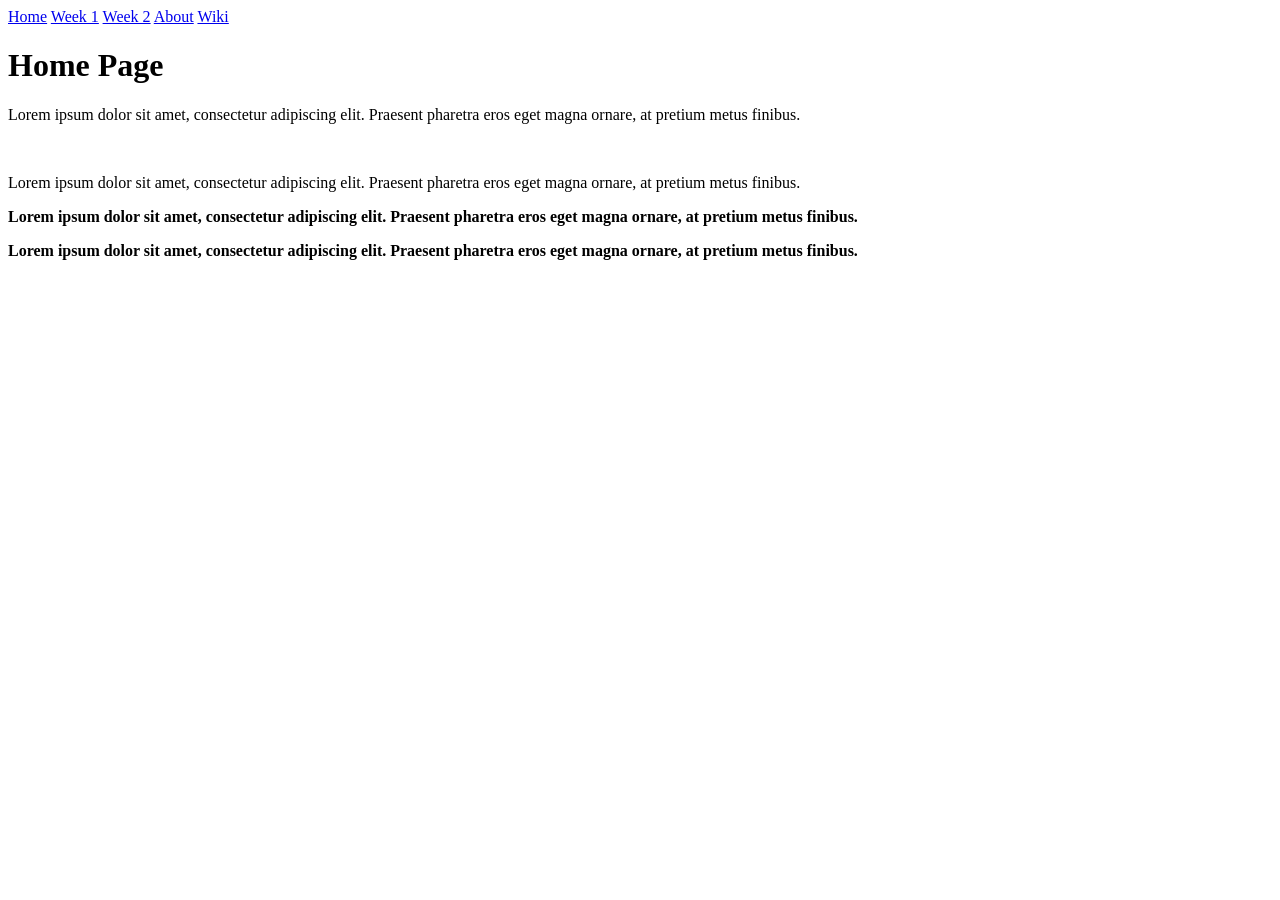
==== index.html @ 8a45711b "first commit" ====
<!doctype html>
<html>
  <head>
    <meta charset="utf-8" />
    <meta name="viewport" content="width-device-width, initial-scale=1" />
    <link rel="stylesheet" href="assets/styles.css" />
    <title>Calvin's Site</title>
    <!-- prettier-ignore-start
                      =#%##%%%%%%%%%%%%%%%%%%%@@%%%%%%%#########%%%%%%%%%%%%%%%%%@%%%##########
                        -*%%%##%%%%%%%%%%%%%%%%%%%%@@%%@@@%%%%##******#########%%%%%%%%@@@@%########
                     .+#%%%%%%%%%%%%%%%%%%%%%%%%%%@%%%%%%%%%%%%%##***########%%%%%%%%%%%%%%%%%%#####
                   .=%%%##%#######%%%%%%%%%%%%%%%%%%%%%#%%%%%%%%%%%###%%%%%%%%%%%%%%%%##%%%%%%%#####
                  -#%%%%#########%%%%######%%%%###%%%%%%%%%%%%%####********#######################*#
                .+#%%%####%%%##*#####*****#%%#####%%%%%%%%%%######**********************####*******#
              =*#%%%%##%%%%%%%#*#%##**##***############%%%%#######**##########******++++++**####****
            :+**##%%%%%%%%###%###%#***********##***#############********####*****++++++++++++*******
          :+***###%%%%%##***#######**************************++++++++++++++++++++++++++++++++++*****
         =*****####%%#**********+********++++++++++++++++++++++++++=======++++=+++=++++++++++++++++*
        =*##**####%##****++++++++++++++++++++++=++++=++==+=========================================+
       =##***#####**+++++++++++++++++====+++=====++=================================================
      .******###**+++++******+++========++=====-=++======+++++=+++++++++++++========================
      +*********+++**##########***+++===++=====--======+++******####***+****+++++++=================
     =*****++++++**####%%%%###*****+++=+++============++++**+++++*****####***+++++++++======-===----
    .+***+++++***##%%#########******++++++==============++*+++++++***********###*++++++======-------
    =##*+++++**####***+++***####*****++++=======--======+*#*++++***+++++=====+++*****+++========--=-
    :##*++*+**###+++*******#######****++++=======---====+##*++***++++++++++++++===+****++=========--
    .##*+++**##*+++*******######%%##***++=======----===+#%#*+***++++++++=====++++====+*#*+=========-
     +#*+++******###**#%%%%%%%%%%%%%#**++=+++===---==+*#%%%#*****++***####%%##*++=====++*#*+=======-
      **+++***###+=--+%*+%@@%%%%###%%%#*+++++===---==+**#%%#********+-=*+*%%@%**%#*++==+*****+======
      *++++*****+=-==+#%%%%%%%%######**+++++==========+++#%#****+=--===+########*--=+++++**++++=====
     .*++*+******++===+*#%%%%%#####**+++++===============+##*****++++=-==*####*+-======++++++=======
      *+++++++++++***+++***#######****+++================+*##**+***+++++***+++======================
      =++++++++++++++++++***********++++==================++++====+++++++++++======================-
      .*++++++++++++++**###****+++++++======---===========++***++========================-----------
       =++++++++++++***##**+++++====-======----=------------=+***###**+++*+++++++=====--------------
        *++*++++*******#*+++++++++==+++=========------------=++++++*+*++=++****++++========---------
        +*++***+********++=++++++++*****++====+++++++++++++++++++++++========+****++==============--
         #*+**+++++****+++++++++++++*****+++++***##*********+++++==============++***++==============
         +*+++++++*#*++++++++++++++++*++**+*****##******++++=+++=+++==========+====+**+=========+++=
         .***+++++**++++++++++++++++*++++++++++++++++++++**+++++++++=====++=++*+===-=**=========++++
          =****+++**++++**+**++++++++++++++++++++++++++++++=+=+==+++=======+*##*+++===*+========++++
           -****+++********************+++++++++++++++++++*******++++++**#%%@@%#*+++++++========++++
            .+****+********######******************************+++*+++++#%@@@@%*+++++++======-==++++
              -++*************#%%%%#**##*########***+**+-:-=+----====***#%@%#**++**++++=========+++=
                =************++*#%%#++++++====+**=---=*-:::==----===*%####*+==+++*++++====+++++++++=
                 .=***********++**###*+++======++-----+::::-+=-=*#####*++=======++++=++==+****++++++
                    =*********++++**#***#*+===+++===-==:--:-==+#%%#*++++===========+*+==+****+++++++
                       -+++***+*++++***##%%*==+++======----*%%%#*+++===========+====+++++***+++=====
                              ===+++++***####*****+===+*#%%%#**+++=================++++++++++++=====
                               ::++++++++****###**#*######*++++++========++==+==--======++++++++====
                         .%@@@@@%++++++*++++++++==++++++*+++++=+++++=======---===--=+++====+++======
                      :%@@@%****#*+===+++++****+++++++++++++===++++++=========-==---=======++=======
                   -%%%@@%**######*++=+++***++***+++++*%%++++=++++**++==-===-======+===++++=========
              .+%%@%%%@@%##%%%#**%  .@++#  ++@   @**@     .@+=-        @=========++*+++++++++++++++=
          .=%%%%%%%%%@%%%%%%#****%    @+#  +#@   @*#        @*-        @=====++++*******++**++++++++
       =%%@%%%%%%%%%%@@%@@@%%*+++%     @#  +*@   @@   %#%-  :*-  -@@@@@+==++******************++++++
    +%@@%%%%%%%%%@%%%%%%%%@%%%#*+%      #  +*@   @@   @**@@@@*-       @+*****######*********+++++=++
 #@@@@@@%@@%%%%%@%%%%@@%%@%@@@%#*%  =      +*@   @@   @**@@@@#-       @####**+*************++*++++++
@@@@@@@@@@%%%%@@@@@@@@@@@@%@@@%%#%  =@.    +*@   @@   *@@=  -%-  -@@@@@@%%%#*++***+++**+++++*******+
@@@@@@@@@@%@@@@@@@@@@@@@@@@@@@@@@%  =*%:   ++@   @+@        @*-        @*##%#*+++*****++++++++****++
@@@@@@@@@@@@@@@@@@@@@@@@@@@@@@@@%%  =*+*@. +@@...@**@#.  .@@*+-........@*++*************+++++++*++++
@@@@@@@@@@@@@@@@@@@@@@@@@@@@@@@@@@@%%#++****++++*****+++++********************++++**+******+++++***+
@@@@@@@@@@@@@@@@@@@@@@@@@@@@@@@@@@@%%#*+++*******+****+++**+++++***++*****++****++++++++++*****+++**
 prettier-ignore-end -->
  </head>
  <body>
    <nav>
      <a href="index.html">Home</a>
      <a href="pages/week1.html">Week 1</a>
      <a href="pages/week2.html">Week 2</a>
      <a href="pages/about_me.html">About</a>
      <a href="pages/wiki.html">Wiki</a>
    </nav>

    <h1>Home Page</h1>

    <p>
      Lorem ipsum dolor sit amet, consectetur adipiscing elit. Praesent pharetra
      eros eget magna ornare, at pretium metus finibus.
    </p>
    <br />
    <p>
      Lorem ipsum dolor sit amet, consectetur adipiscing elit. Praesent pharetra
      eros eget magna ornare, at pretium metus finibus.
    </p>
    <p>
      <b
        >Lorem ipsum dolor sit amet, consectetur adipiscing elit. Praesent
        pharetra eros eget magna ornare, at pretium metus finibus.
      </b>
    </p>
    <p>
      <strong
        >Lorem ipsum dolor sit amet, consectetur adipiscing elit. Praesent
        pharetra eros eget magna ornare, at pretium metus finibus.
      </strong>
    </p>
  </body>
</html>
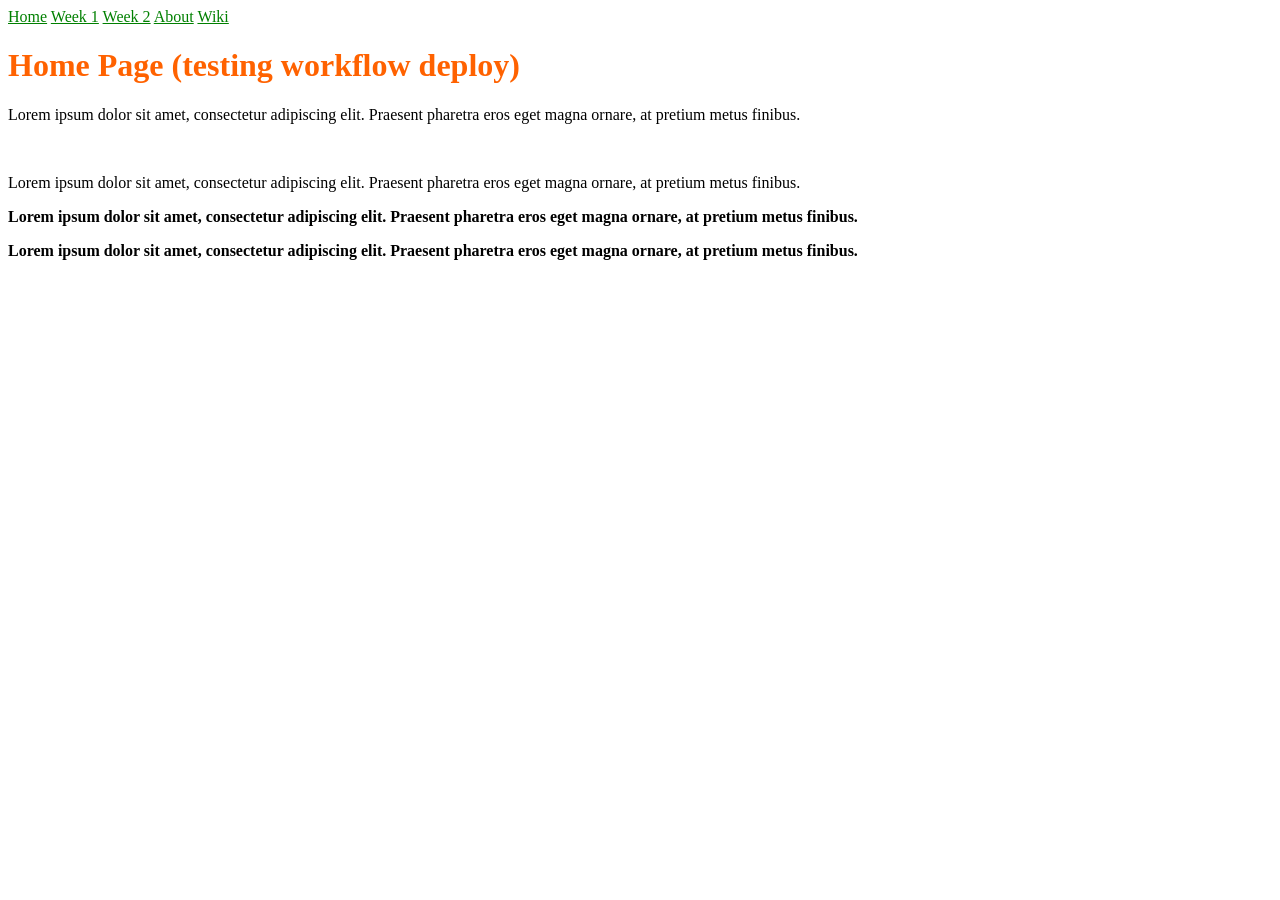
==== commit 9f3a5bc9: "testing workflow" ====
--- a/index.html
+++ b/index.html
@@ -72,7 +72,7 @@
       <a href="pages/wiki.html">Wiki</a>
     </nav>
 
-    <h1>Home Page</h1>
+    <h1>Home Page (testing workflow deploy)</h1>
 
     <p>
       Lorem ipsum dolor sit amet, consectetur adipiscing elit. Praesent pharetra
--- a/assets/styles.css
+++ b/assets/styles.css
@@ -0,0 +1,17 @@
+h1 {
+  text-align: left;
+  color: rgb(255, 98, 0);
+}
+
+a {
+  color: green;
+}
+
+label {
+  display: inline-block;
+  width: 140px;
+  text-align: right;
+}
+​ #my_name {
+  color: red;
+}
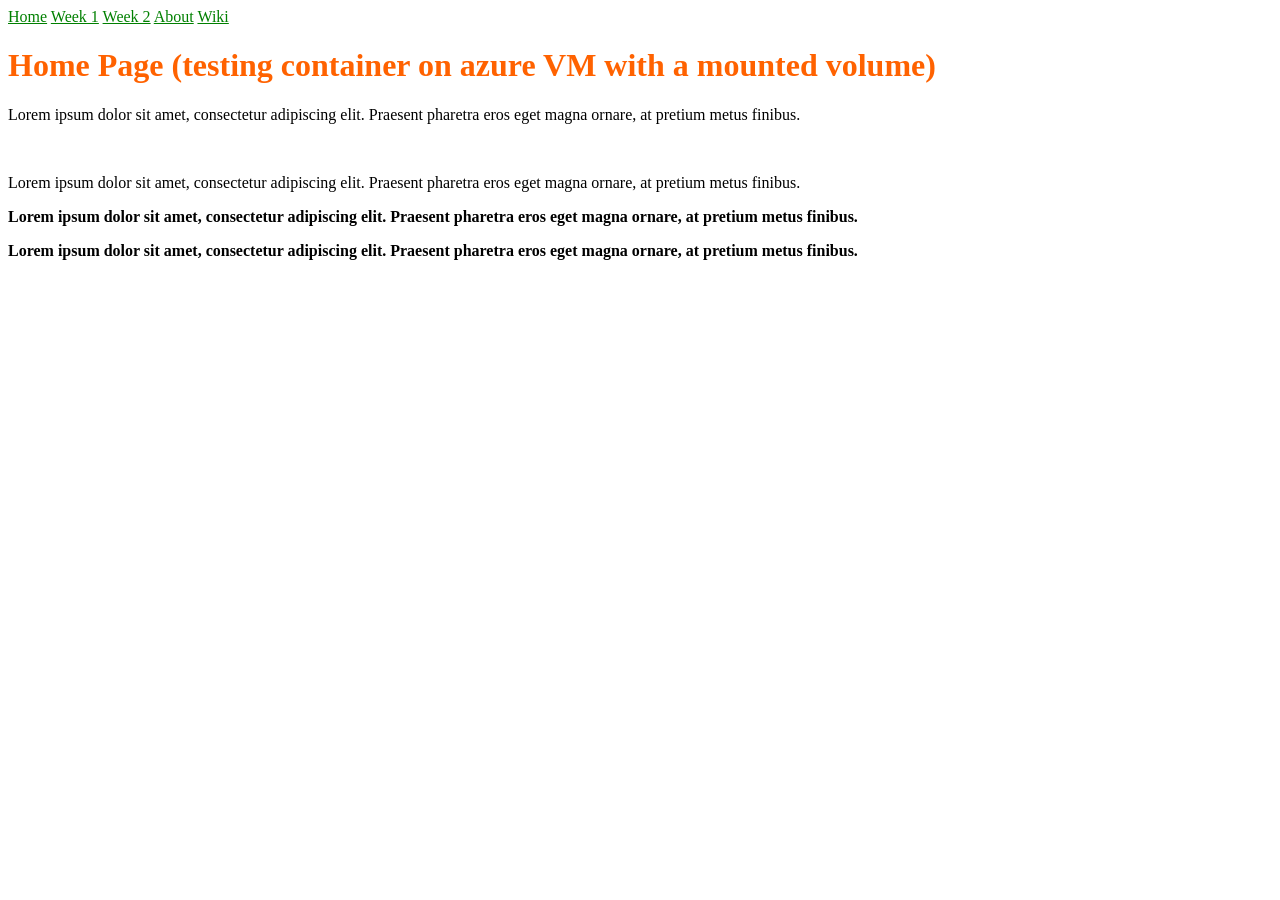
==== commit a48ac24c: "adding dockerfile" ====
--- a/index.html
+++ b/index.html
@@ -72,7 +72,7 @@
       <a href="pages/wiki.html">Wiki</a>
     </nav>
 
-    <h1>Home Page (testing workflow deploy)</h1>
+    <h1>Home Page (testing container on azure VM with a mounted volume)</h1>
 
     <p>
       Lorem ipsum dolor sit amet, consectetur adipiscing elit. Praesent pharetra
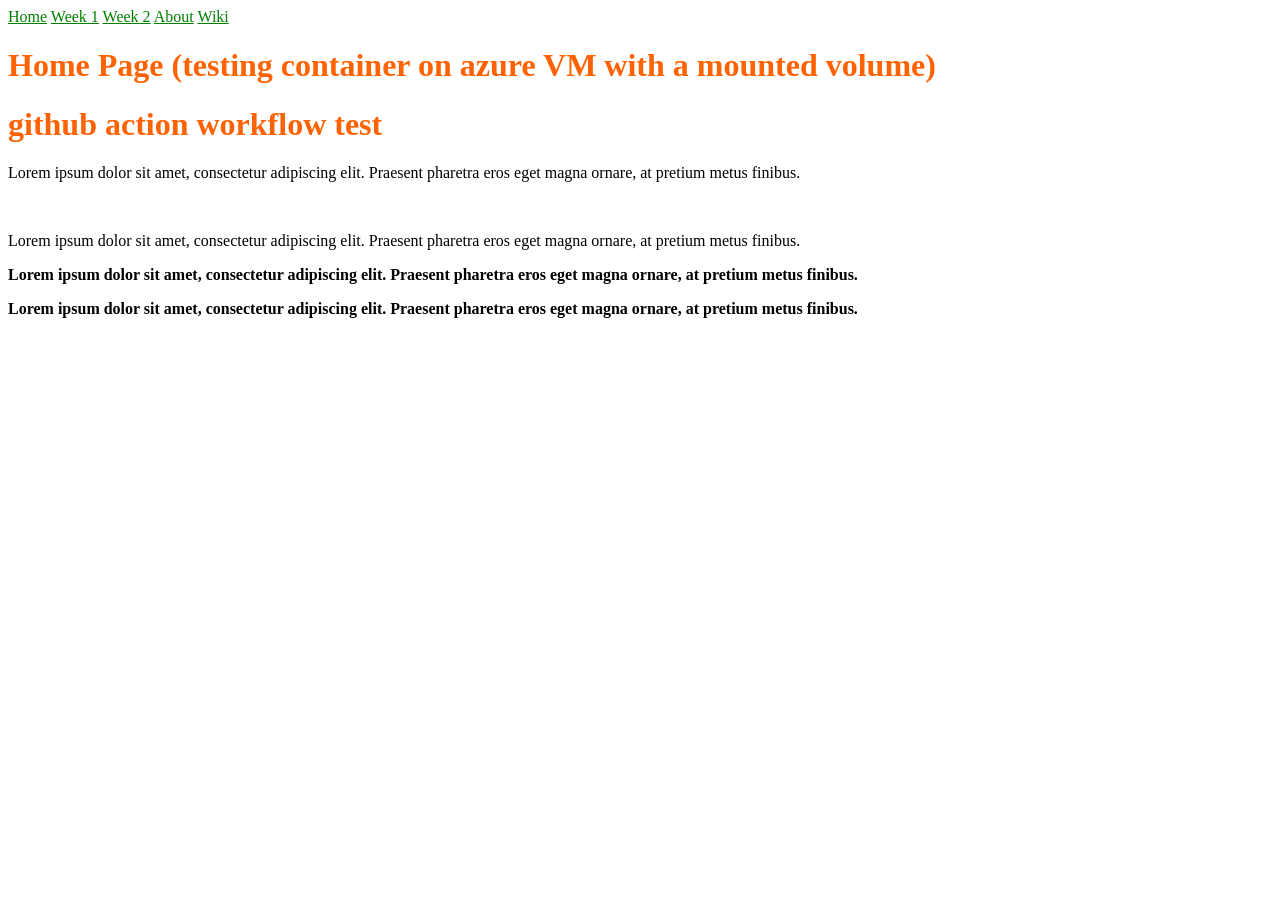
==== commit 4cac426d: "testing workflow" ====
--- a/index.html
+++ b/index.html
@@ -73,6 +73,7 @@
     </nav>
 
     <h1>Home Page (testing container on azure VM with a mounted volume)</h1>
+    <h1>github action workflow test</h1>
 
     <p>
       Lorem ipsum dolor sit amet, consectetur adipiscing elit. Praesent pharetra
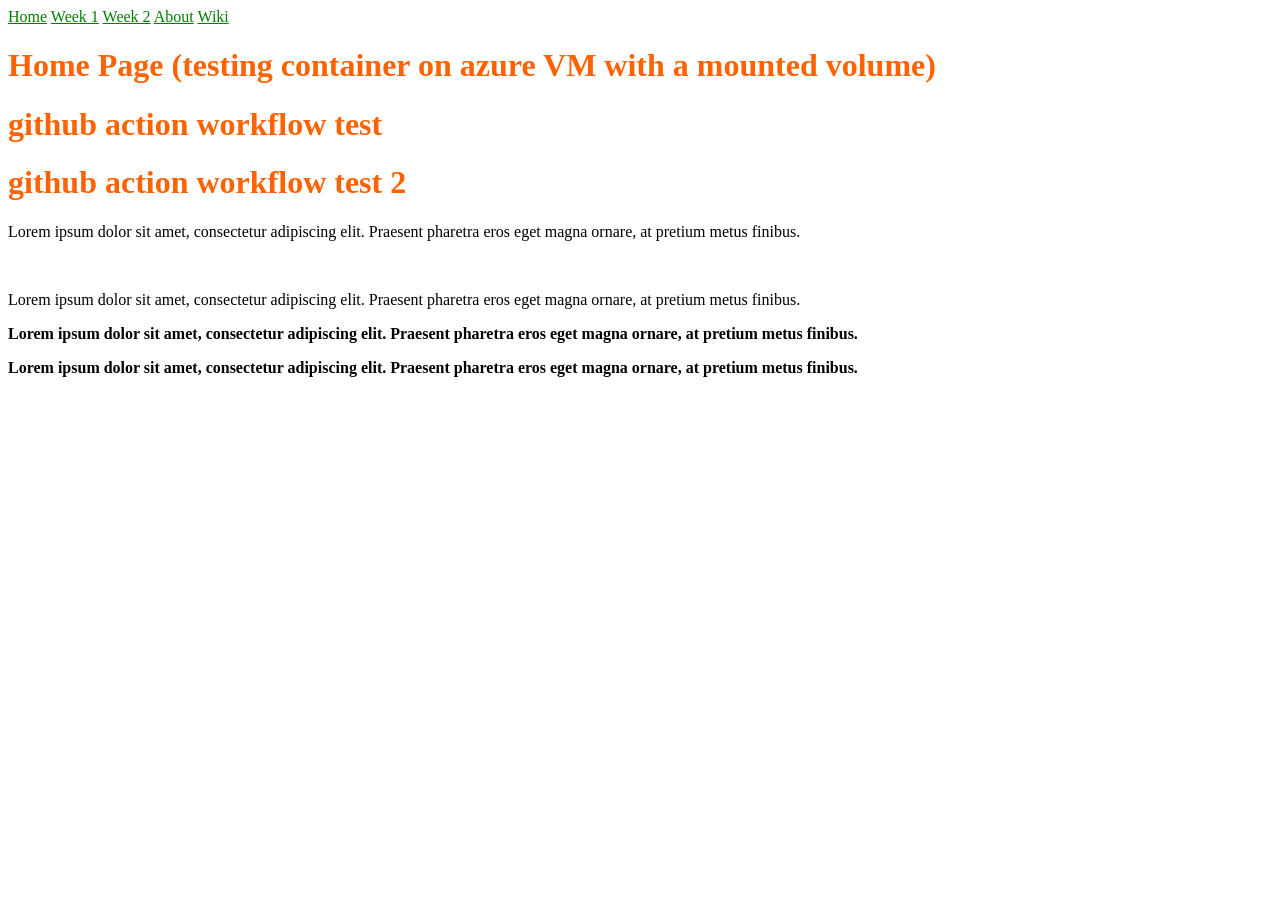
==== commit c4161b6c: "testing workflow" ====
--- a/index.html
+++ b/index.html
@@ -74,6 +74,8 @@
 
     <h1>Home Page (testing container on azure VM with a mounted volume)</h1>
     <h1>github action workflow test</h1>
+        <h1>github action workflow test 2</h1>
+
 
     <p>
       Lorem ipsum dolor sit amet, consectetur adipiscing elit. Praesent pharetra
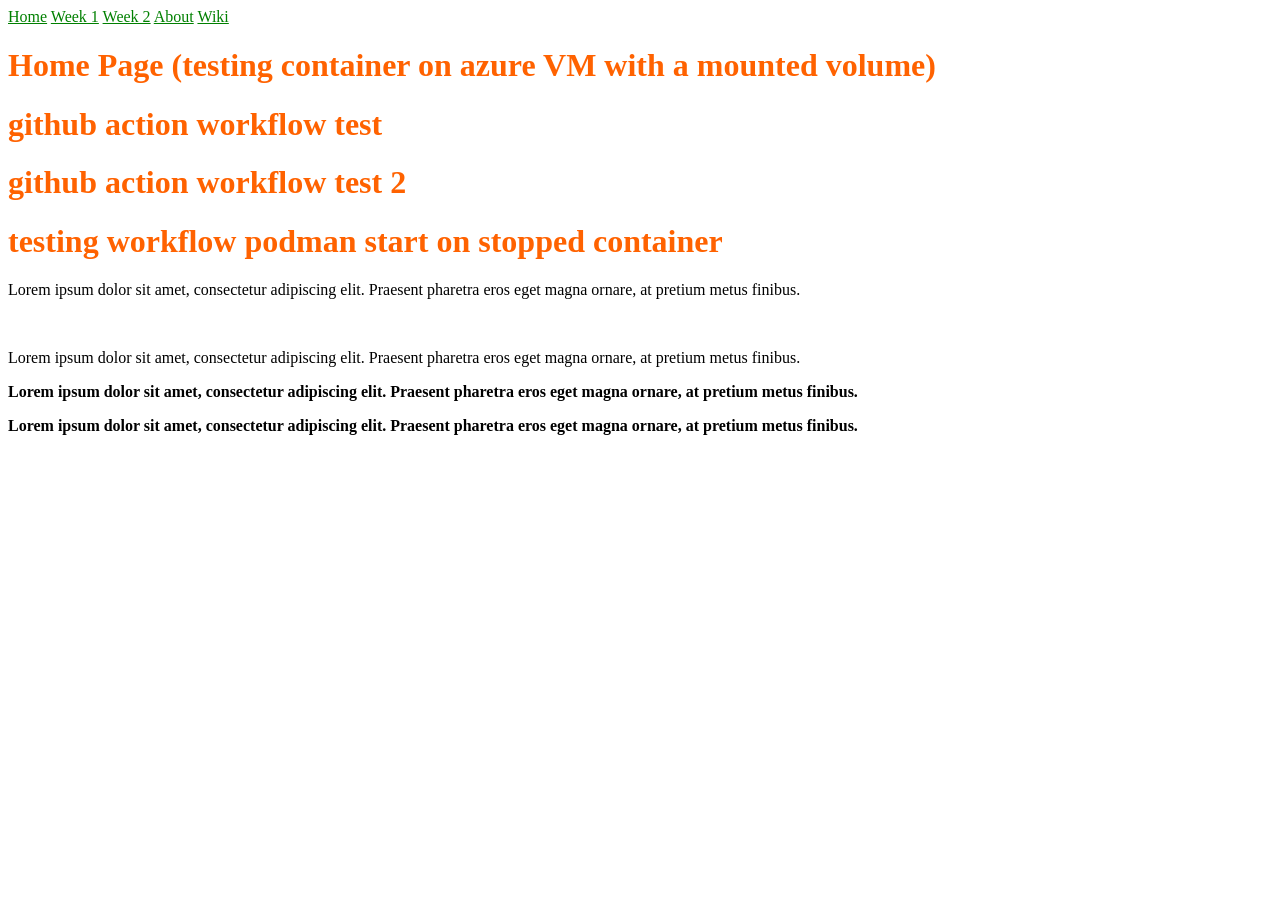
==== commit 1c101c83: "podman workflow test" ====
--- a/index.html
+++ b/index.html
@@ -74,7 +74,9 @@
 
     <h1>Home Page (testing container on azure VM with a mounted volume)</h1>
     <h1>github action workflow test</h1>
-        <h1>github action workflow test 2</h1>
+    <h1>github action workflow test 2</h1>
+    <h1>testing workflow podman start on stopped container</h1>
+
 
 
     <p>
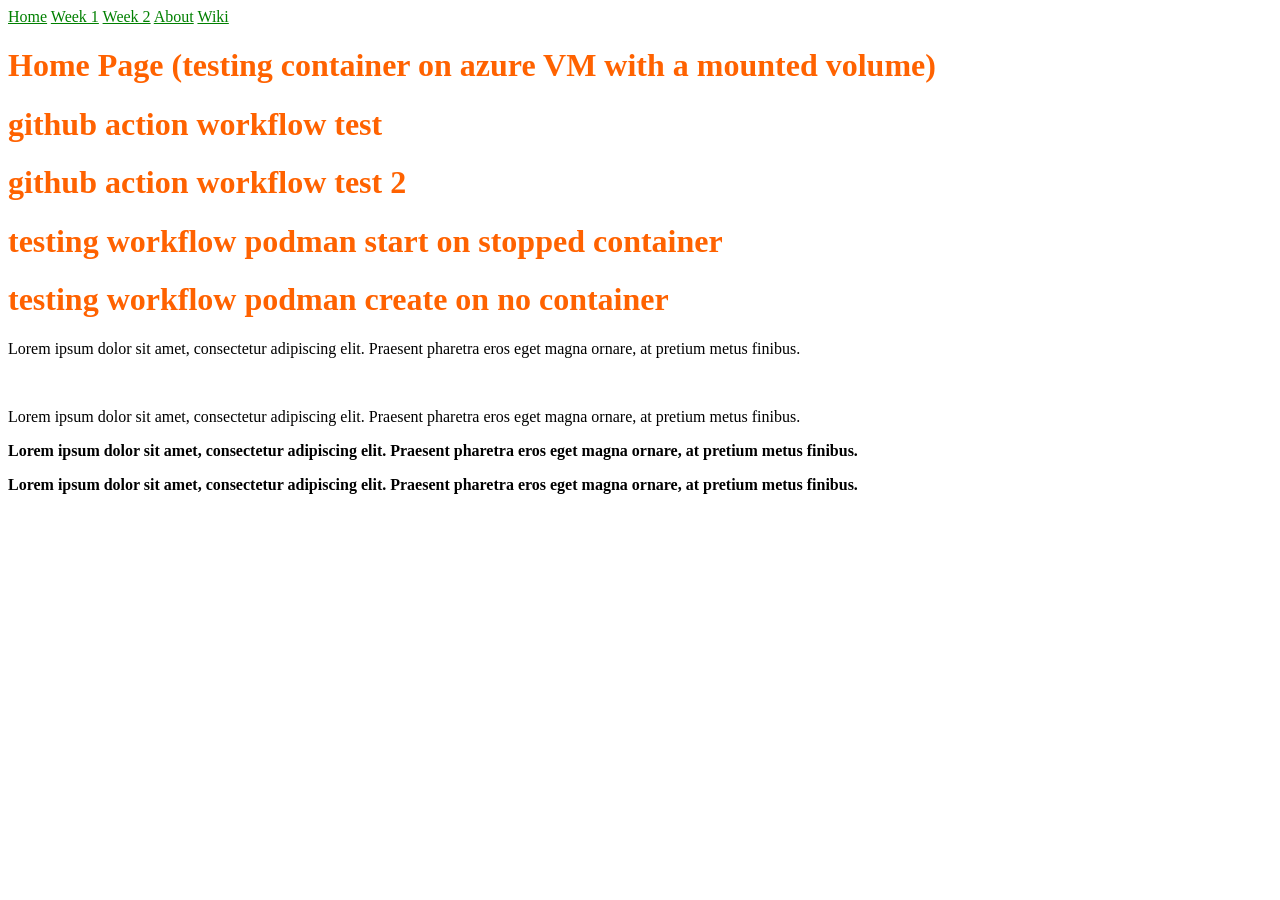
==== commit ba9b1380: "testing workflow creating container" ====
--- a/index.html
+++ b/index.html
@@ -76,6 +76,7 @@
     <h1>github action workflow test</h1>
     <h1>github action workflow test 2</h1>
     <h1>testing workflow podman start on stopped container</h1>
+    <h1>testing workflow podman create on no container</h1>
 
 
 
